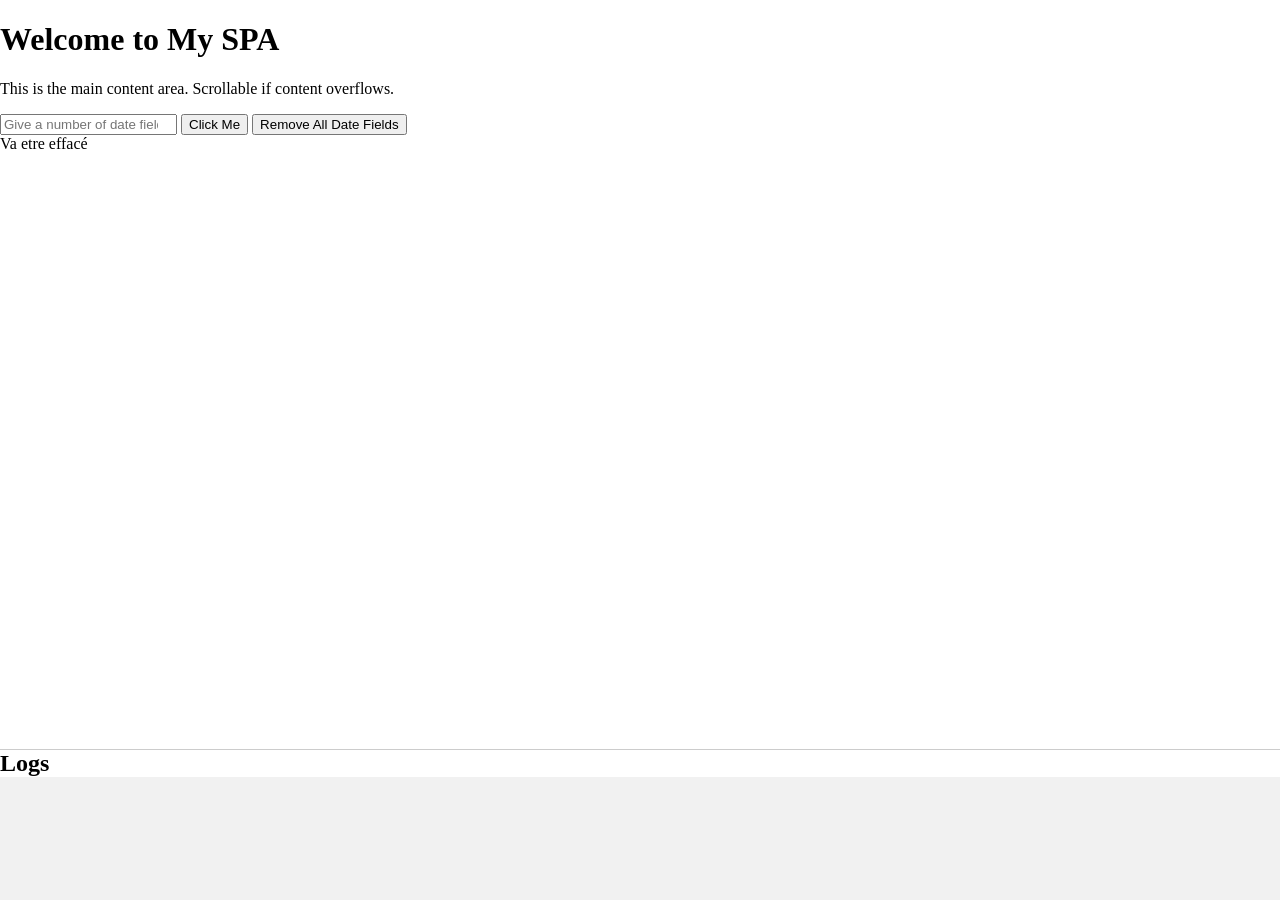
==== wwwroot/index.html @ 2fd129a5 "commit 2" ====
<!DOCTYPE html>
<html lang="en">
    <head>
    <meta charset="UTF-8">
    <meta name="viewport" content="width=device-width, initial-scale=1.0">
    <title>Single Page Application</title>
    <link rel="stylesheet" href="css/single-app-page-styles.css">
    </head>
    <body>
        <div class="mainContent">
            <h1>Welcome to My SPA</h1>
            <p>This is the main content area. Scrollable if content overflows.</p>
            <input type="number" id="n" placeholder="Give a number of date field to insert ">
            <button onclick="insertNDateFieldsInDocument()">Click Me</button>
            <button onclick="removeAllDateFieldsInDocument()">Remove All Date Fields</button>
            <div id="dateFieldsContainer">
            Va etre effacé
            </div>
        </div>
        <div class="absoluteBottomLogsPanel">
            <h2 style="position: sticky; top: 0; background: white; margin: 0px;">Logs</h2>
            <div id="idDivLogs" class="divLogs"></div>
        </div>
        <script src="js/test.js" defer></script>
    </body>
</html>
---- wwwroot/css/single-app-page-styles.css ----
/* Ensure the page takes up the full viewport height */
html, body {
    margin: 0;
    padding: 0;
    height: 100%;
    display: flex;
    flex-direction: column;
    }

    /* Main content area */
    .mainContent {
    flex: 1; /* Takes up all available space except the footer */
    overflow-y: auto; /* Makes the main content scrollable */
    }

    /* Footer panel at the bottom */
    .absoluteBottomLogsPanel {
    height: 150px; /* Set the height of the bottom panel */
    background-color: #f1f1f1;
    overflow-y: auto; /* Makes the logs panel scrollable */
    border-top: 1px solid #ccc;
    }
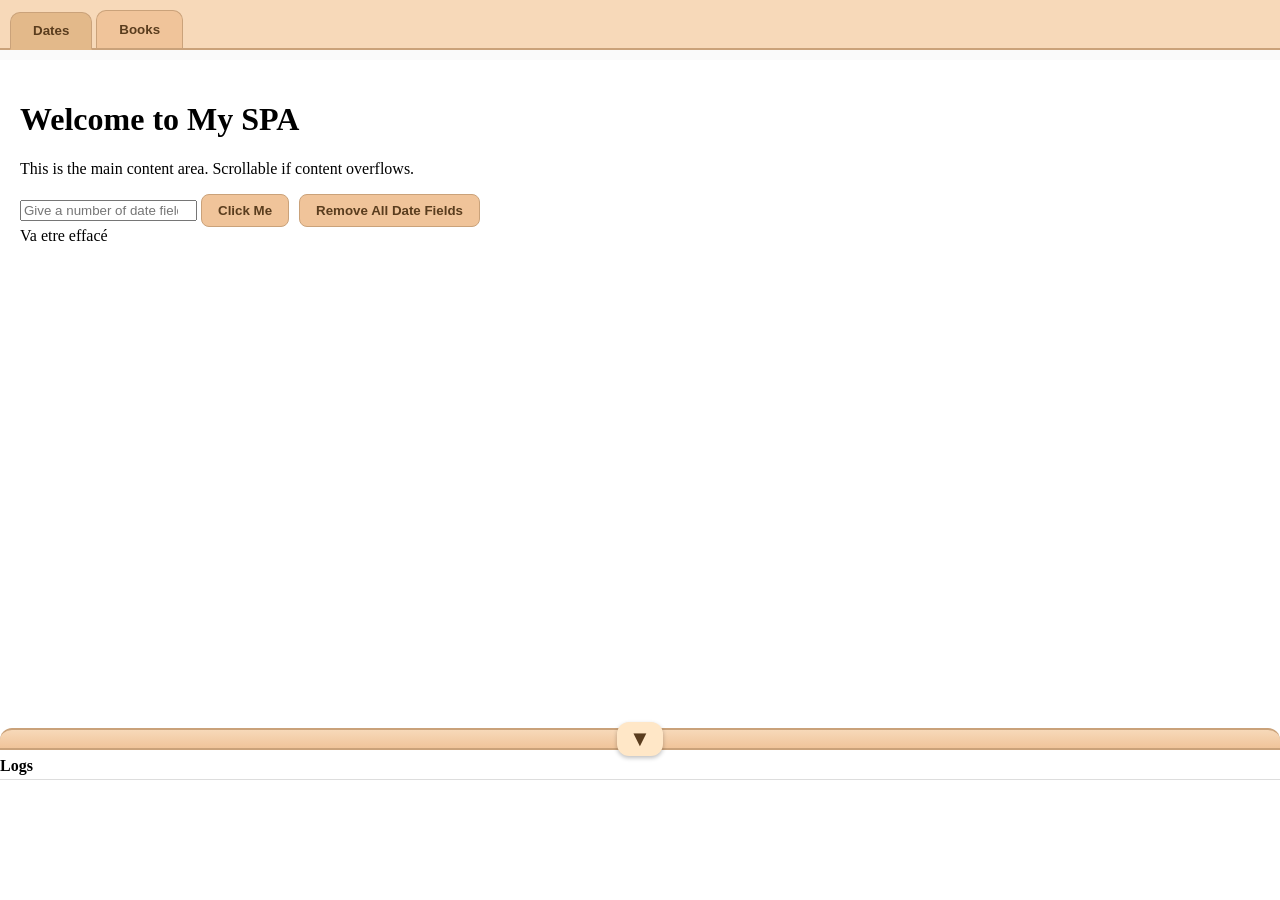
==== commit f0cf2e40: "ajout books + javascript + beautify ihm" ====
--- a/wwwroot/index.html
+++ b/wwwroot/index.html
@@ -1,26 +1,66 @@
 <!DOCTYPE html>
 <html lang="en">
-    <head>
+<head>
     <meta charset="UTF-8">
     <meta name="viewport" content="width=device-width, initial-scale=1.0">
     <title>Single Page Application</title>
     <link rel="stylesheet" href="css/single-app-page-styles.css">
-    </head>
-    <body>
-        <div class="mainContent">
-            <h1>Welcome to My SPA</h1>
-            <p>This is the main content area. Scrollable if content overflows.</p>
-            <input type="number" id="n" placeholder="Give a number of date field to insert ">
-            <button onclick="insertNDateFieldsInDocument()">Click Me</button>
-            <button onclick="removeAllDateFieldsInDocument()">Remove All Date Fields</button>
-            <div id="dateFieldsContainer">
-            Va etre effacé
-            </div>
+</head>
+
+<body>
+    <div class="tabs">
+        <button class="tabButton activeTab" onclick="showTab('datesTab')" id="tab_dates">Dates</button>
+        <button class="tabButton" onclick="showTab('booksTab')" id="tab_books">Books</button>
+    </div>
+
+    <!-- Onglet Dates -->
+    <div id="datesTab" class="tabContent">
+        <h1>Welcome to My SPA</h1>
+        <p>This is the main content area. Scrollable if content overflows.</p>
+
+        <input type="number" id="n" placeholder="Give a number of date field to insert ">
+        <button class="actionButton" onclick="insertNDateFieldsInDocument()">Click Me</button>
+        <button class="actionButton" onclick="removeAllDateFieldsInDocument()">Remove All Date Fields</button>
+
+        <div id="dateFieldsContainer">Va etre effacé</div>
+    </div>
+
+    <!-- Onglet Books -->
+    <div id="booksTab" class="tabContent" style="display:none;">
+        <h1>Books</h1>
+
+        <div>
+            <input id="bookTitle" placeholder="Title">
+            <input id="bookAuthor" placeholder="Author">
+            <button class="actionButton" onclick="addBookToApi()">Add Book</button>
         </div>
-        <div class="absoluteBottomLogsPanel">
-            <h2 style="position: sticky; top: 0; background: white; margin: 0px;">Logs</h2>
-            <div id="idDivLogs" class="divLogs"></div>
-        </div>
-        <script src="js/test.js" defer></script>
-    </body>
-</html>+
+        <h2>Book List</h2>
+        <table id="booksTable">
+            <thead>
+                <tr>
+                    <th>ID</th>
+                    <th>Title</th>
+                    <th>Author</th>
+                    <th>Actions</th>
+                </tr>
+            </thead>
+            <tbody id="booksTableBody">
+            </tbody>
+        </table>
+    </div>
+
+    <!-- Splitter -->
+    <div id="logSplitter">
+        <div id="splitterChevron">▼</div>
+    </div>
+
+    <!-- Logs -->
+    <div class="absoluteBottomLogsPanel" id="logsPanel">
+        <h3 class="logTitle">Logs</h3>
+        <div id="idDivLogs" class="divLogs"></div>
+    </div>
+
+    <script src="js/test.js" defer></script>
+</body>
+</html>
--- a/wwwroot/css/single-app-page-styles.css
+++ b/wwwroot/css/single-app-page-styles.css
@@ -1,22 +1,202 @@
-/* Ensure the page takes up the full viewport height */
+/* RESET */
 html, body {
     margin: 0;
     padding: 0;
     height: 100%;
+    overflow: hidden;
+    background: #fafafa;
+    user-select: none;
+}
+
+/* Couleurs thème */
+:root {
+    --warm-light: #f7d9b9;
+    --warm-mid: #f0c49a;
+    --warm-dark: #caa27a;
+    --warm-text: #5a3d1e;
+    --warm-active: #e3b98a;
+}
+
+/* --- TABS --- */
+.tabs {
+    position: fixed;
+    top: 0;
+    left: 0;
+    right: 0;
+
     display: flex;
-    flex-direction: column;
-    }
-
-    /* Main content area */
-    .mainContent {
-    flex: 1; /* Takes up all available space except the footer */
-    overflow-y: auto; /* Makes the main content scrollable */
-    }
-
-    /* Footer panel at the bottom */
-    .absoluteBottomLogsPanel {
-    height: 150px; /* Set the height of the bottom panel */
-    background-color: #f1f1f1;
-    overflow-y: auto; /* Makes the logs panel scrollable */
+    gap: 0;
+    background: var(--warm-light);
+    padding: 10px 10px 0 10px;
+    z-index: 2000;
+
+    border-bottom: 2px solid var(--warm-dark);
+}
+
+.tabButton {
+    padding: 10px 22px;
+    cursor: pointer;
+    border: 1px solid var(--warm-dark);
+    border-bottom: none;
+
+    background: var(--warm-mid);
+    color: var(--warm-text);
+
+    border-radius: 10px 10px 0 0;
+    font-weight: 600;
+
+    margin-right: 4px;
+
+    transition: background 0.15s ease, transform 0.15s ease;
+}
+
+.tabButton:hover {
+    background: var(--warm-light);
+}
+
+/* Onglet actif */
+.tabButton.activeTab {
+    background: var(--warm-active);
+    transform: translateY(2px);
+    border-bottom: 2px solid var(--warm-active);
+}
+
+/* --- BOUTONS D'ACTION --- */
+.actionButton {
+    padding: 8px 16px;
+    background: var(--warm-mid);
+    border: 1px solid var(--warm-dark);
+    border-radius: 8px;
+    cursor: pointer;
+    color: var(--warm-text);
+    font-weight: 600;
+    margin-right: 6px;
+}
+
+.actionButton:hover {
+    background: var(--warm-light);
+}
+
+/* --- CONTENU CENTRAL --- */
+.tabContent {
+    position: absolute;
+    top: 60px;
+    left: 0;
+    right: 0;
+    bottom: 150px;
+    overflow-y: auto;
+    padding: 20px;
+    background: white;
+}
+
+/* --- SPLITTER --- */
+#logSplitter {
+    position: absolute;
+    left: 0;
+    right: 0;
+    bottom: 150px;
+
+    height: 18px; /* réduit */
+    background: linear-gradient(180deg, var(--warm-light), var(--warm-mid));
+    cursor: ns-resize;
+    z-index: 3000;
+
+    border-top: 2px solid var(--warm-dark);
+    border-bottom: 2px solid var(--warm-dark);
+
+    display: flex;
+    justify-content: center;
+    align-items: center;
+
+    border-radius: 12px 12px 0 0;
+}
+
+/* --- BOUTON CHEVRON --- */
+#splitterChevron {
+    font-size: 22px; /* réduit */
+    color: var(--warm-text);
+
+    background: #ffe7c7;
+    padding: 4px 12px;
+    border-radius: 12px;
+
+    pointer-events: auto;
+    cursor: pointer; /* curseur main */
+    box-shadow: 0 2px 4px rgba(0,0,0,0.25);
+
+    transition: transform 0.15s ease, background 0.15s ease, color 0.15s ease;
+}
+
+#splitterChevron:hover {
+    background: #ffdbab;
+    color: #3a260f;
+    transform: scale(1.15);
+}
+
+/* --- LOGS PANEL --- */
+.absoluteBottomLogsPanel {
+    position: fixed;
+    bottom: 0;
+    left: 0;
+    right: 0;
+
+    height: 150px;
+    background: white;
     border-top: 1px solid #ccc;
-    }+    overflow-y: auto;
+
+    z-index: 2500;
+
+    max-height: 50vh;
+    min-height: 80px;
+}
+
+.logTitle {
+    position: sticky;
+    top: 0;
+    background: white;
+    margin: 7px 0 6px 0;
+    padding-bottom: 4px;
+    border-bottom: 1px solid #ddd;
+    font-size: 16px;
+}
+
+
+
+/* TABLE BOOKS */
+#booksTable {
+    width: 100%;
+    border-collapse: collapse;
+    margin-top: 10px;
+    font-size: 15px;
+}
+
+#booksTable th {
+    background: var(--warm-mid);
+    color: var(--warm-text);
+    padding: 8px;
+    border-bottom: 2px solid var(--warm-dark);
+    text-align: left;
+}
+
+#booksTable td {
+    padding: 8px;
+    border-bottom: 1px solid #ddd;
+}
+
+#booksTable tr:hover {
+    background: #fff4e6;
+}
+
+.deleteButton {
+    padding: 6px 12px;
+    background: #ffb3a1;
+    border: 1px solid #cc7f70;
+    border-radius: 6px;
+    cursor: pointer;
+    font-weight: 600;
+}
+
+.deleteButton:hover {
+    background: #ff9c87;
+}
